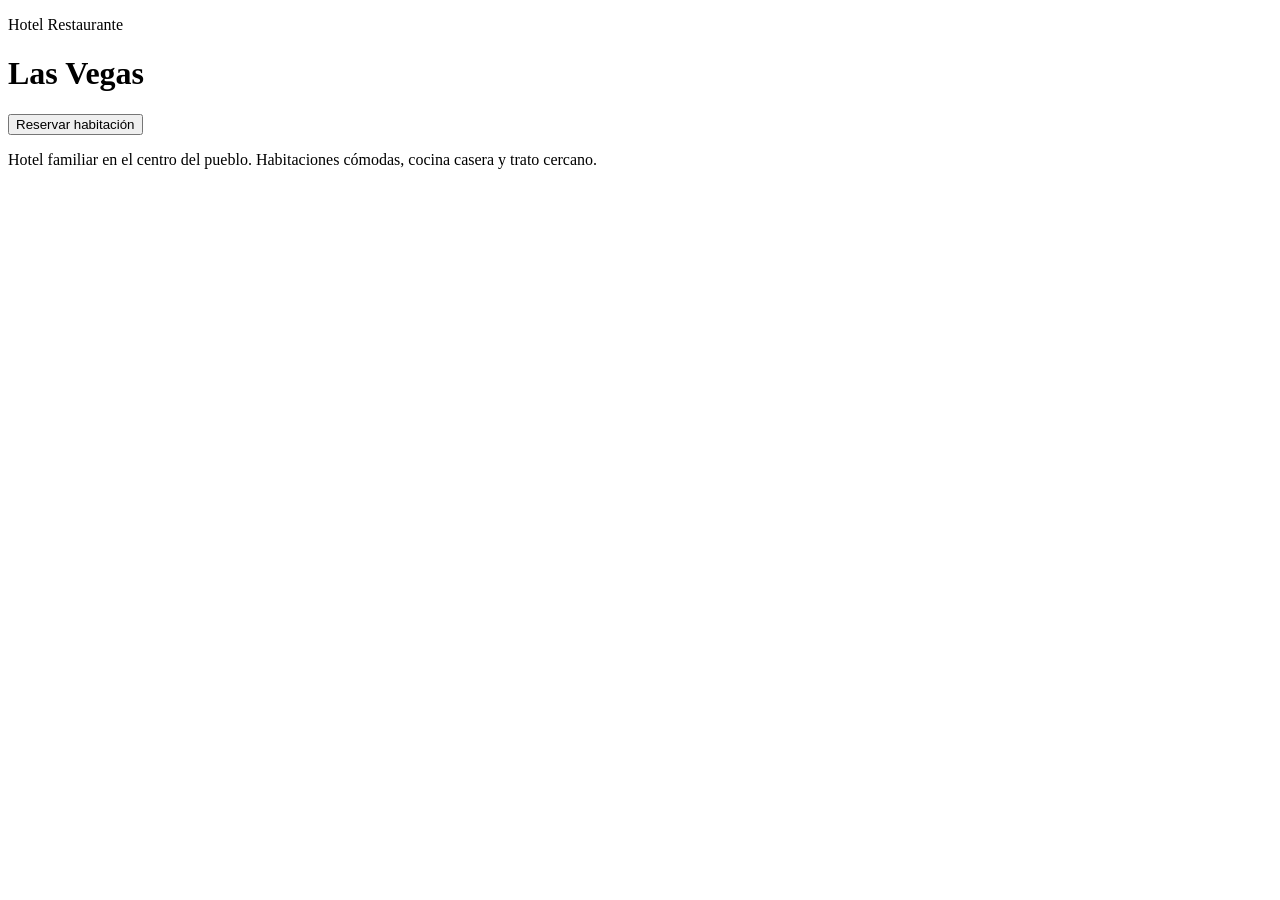
==== index.html @ 0e7e5925 "Estructura inicial del proyecto" ====
<!DOCTYPE html>
<html lang="es">

<head>

    <!-- =========================================
         CONFIGURACIÓN GENERAL
    ========================================== -->

    <meta charset="UTF-8">

    <!-- Hace que la web se adapte correctamente al móvil -->
    <meta name="viewport" content="width=device-width, initial-scale=1.0">

    <!-- Título que aparecerá en la pestaña del navegador -->
    <title>Hotel Restaurante Las Vegas</title>


    <!-- =========================================
         TIPOGRAFÍAS
    ========================================== -->

    <link rel="preconnect" href="https://fonts.googleapis.com">

    <link rel="preconnect"
          href="https://fonts.gstatic.com"
          crossorigin>

    <link href="https://fonts.googleapis.com/css2?family=Playfair+Display:wght@400;500&family=DM+Sans:wght@300;400;500&display=swap"
          rel="stylesheet">


    <!-- =========================================
         HOJA DE ESTILOS
    ========================================== -->

    <link rel="stylesheet" href="css/style.css">

</head>

<body>

    <!-- =====================================================
         CONTENEDOR PRINCIPAL
         Todo el contenido de la web irá aquí dentro.
    ====================================================== -->

    <div class="wrapper">


        <!-- =====================================================
             CABECERA
        ====================================================== -->

        <header class="header">

            <p class="header__eyebrow">
                Hotel Restaurante
            </p>

            <h1 class="header__title">
                Las Vegas
            </h1>

        </header>


        <!-- =====================================================
             BOTÓN PRINCIPAL
             Acción más importante de la página.
        ====================================================== -->

        <section class="cta">

            <button
                class="btn-pill"
                onclick="openModal()">

                <span>Reservar habitación</span>

            </button>

        </section>


        <!-- =====================================================
             MENÚ PRINCIPAL
        ====================================================== -->

        <nav>

            <!-- Más adelante aquí irán
                 Habitaciones
                 Restaurante
                 Información
                 Galería
                 Contacto -->

        </nav>


        <!-- =====================================================
             DESCRIPCIÓN
        ====================================================== -->

        <section class="description">

            <p>

                Hotel familiar en el centro del pueblo.
                Habitaciones cómodas,
                cocina casera y trato cercano.

            </p>

        </section>


        <!-- =====================================================
             MODAL DE RESERVA
             (Más adelante lo iremos ampliando)
        ====================================================== -->

        <div id="modal" class="modal-overlay">

            <!-- contenido del formulario -->

        </div>


    </div>


    <!-- JavaScript -->

    <script src="js/script.js"></script>

</body>

</html>
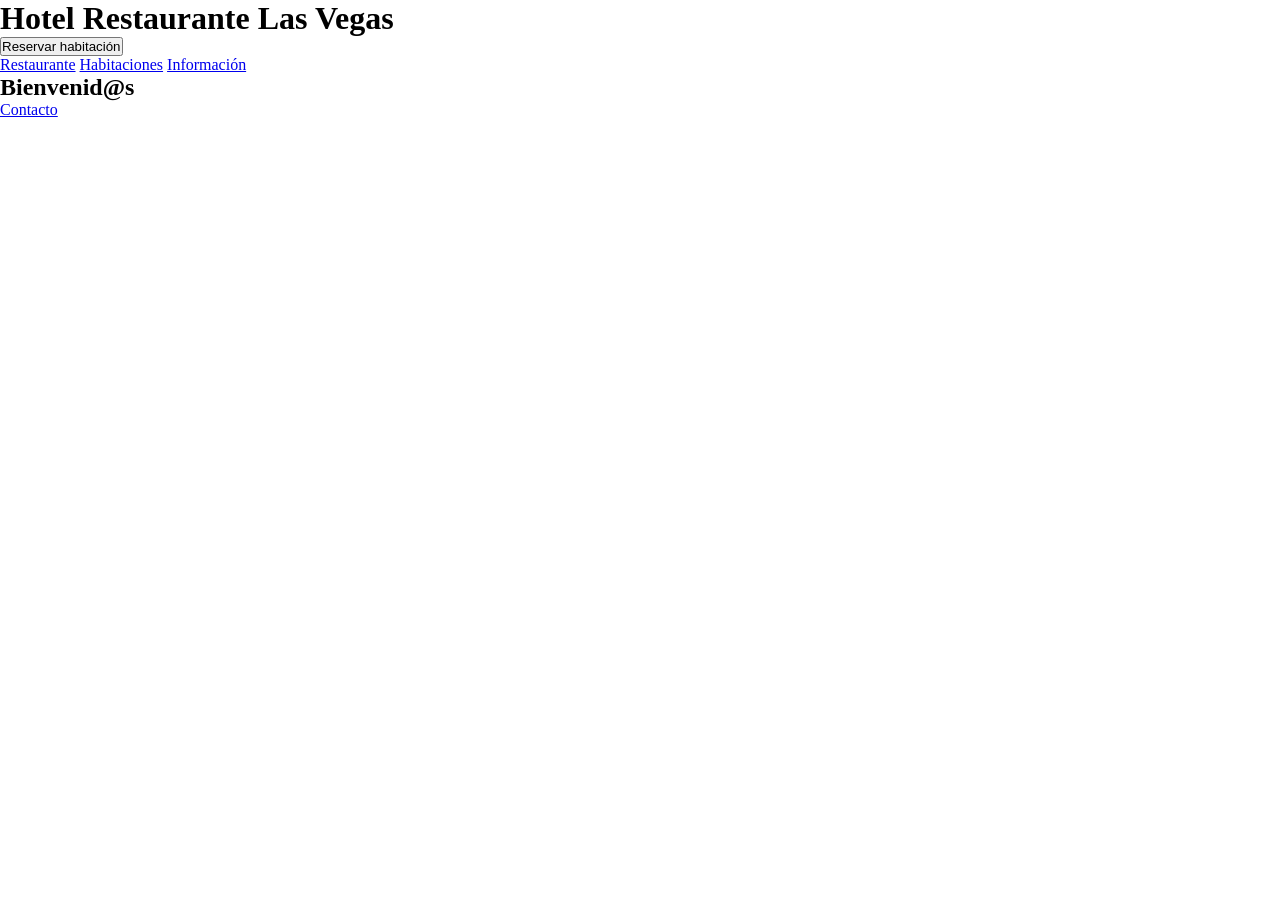
==== commit 6b4c9a54: "Definida la estructura de la página principal y nuevas ideas en IDEAS.md" ====
--- a/index.html
+++ b/index.html
@@ -2,139 +2,41 @@
 <html lang="es">
 
 <head>
-
-    <!-- =========================================
-         CONFIGURACIÓN GENERAL
-    ========================================== -->
-
     <meta charset="UTF-8">
-
-    <!-- Hace que la web se adapte correctamente al móvil -->
     <meta name="viewport" content="width=device-width, initial-scale=1.0">
-
-    <!-- Título que aparecerá en la pestaña del navegador -->
     <title>Hotel Restaurante Las Vegas</title>
 
-
-    <!-- =========================================
-         TIPOGRAFÍAS
-    ========================================== -->
-
-    <link rel="preconnect" href="https://fonts.googleapis.com">
-
-    <link rel="preconnect"
-          href="https://fonts.gstatic.com"
-          crossorigin>
-
-    <link href="https://fonts.googleapis.com/css2?family=Playfair+Display:wght@400;500&family=DM+Sans:wght@300;400;500&display=swap"
-          rel="stylesheet">
-
-
-    <!-- =========================================
-         HOJA DE ESTILOS
-    ========================================== -->
-
-    <link rel="stylesheet" href="css/style.css">
-
+    <link rel="stylesheet" href="css/styles.css">
 </head>
 
 <body>
 
-    <!-- =====================================================
-         CONTENEDOR PRINCIPAL
-         Todo el contenido de la web irá aquí dentro.
-    ====================================================== -->
+    <header>
+        <h1>Hotel Restaurante Las Vegas</h1>
+    </header>
 
-    <div class="wrapper">
+    <main>
+        <button>
+            Reservar habitación
+        </button>
 
-
-        <!-- =====================================================
-             CABECERA
-        ====================================================== -->
-
-        <header class="header">
-
-            <p class="header__eyebrow">
-                Hotel Restaurante
-            </p>
-
-            <h1 class="header__title">
-                Las Vegas
-            </h1>
-
-        </header>
-
-
-        <!-- =====================================================
-             BOTÓN PRINCIPAL
-             Acción más importante de la página.
-        ====================================================== -->
-
-        <section class="cta">
-
-            <button
-                class="btn-pill"
-                onclick="openModal()">
-
-                <span>Reservar habitación</span>
-
-            </button>
-
+        <section>
+            <a href="#">Restaurante</a>
+            <a href="#">Habitaciones</a>
+            <a href="#">Información</a>
         </section>
 
+        <section>
+            <h2>Bienvenid@s</h2>
 
-        <!-- =====================================================
-             MENÚ PRINCIPAL
-        ====================================================== -->
+            <p><!-- Aquí explicaremos qué hace especial el hotel-restaurante --></p>
+        </section>
+     
+    </main>
 
-        <nav>
-
-            <!-- Más adelante aquí irán
-                 Habitaciones
-                 Restaurante
-                 Información
-                 Galería
-                 Contacto -->
-
-        </nav>
-
-
-        <!-- =====================================================
-             DESCRIPCIÓN
-        ====================================================== -->
-
-        <section class="description">
-
-            <p>
-
-                Hotel familiar en el centro del pueblo.
-                Habitaciones cómodas,
-                cocina casera y trato cercano.
-
-            </p>
-
-        </section>
-
-
-        <!-- =====================================================
-             MODAL DE RESERVA
-             (Más adelante lo iremos ampliando)
-        ====================================================== -->
-
-        <div id="modal" class="modal-overlay">
-
-            <!-- contenido del formulario -->
-
-        </div>
-
-
-    </div>
-
-
-    <!-- JavaScript -->
-
-    <script src="js/script.js"></script>
-
+    <footer>
+        <a href="#">Contacto</a>
+    </footer>
 </body>
 
 </html>
--- a/css/styles.css
+++ b/css/styles.css
@@ -0,0 +1,11 @@
+/* Reset básico */
+
+*{
+    margin:0;
+    padding:0;
+    box-sizing:border-box;
+}
+
+body{
+
+}
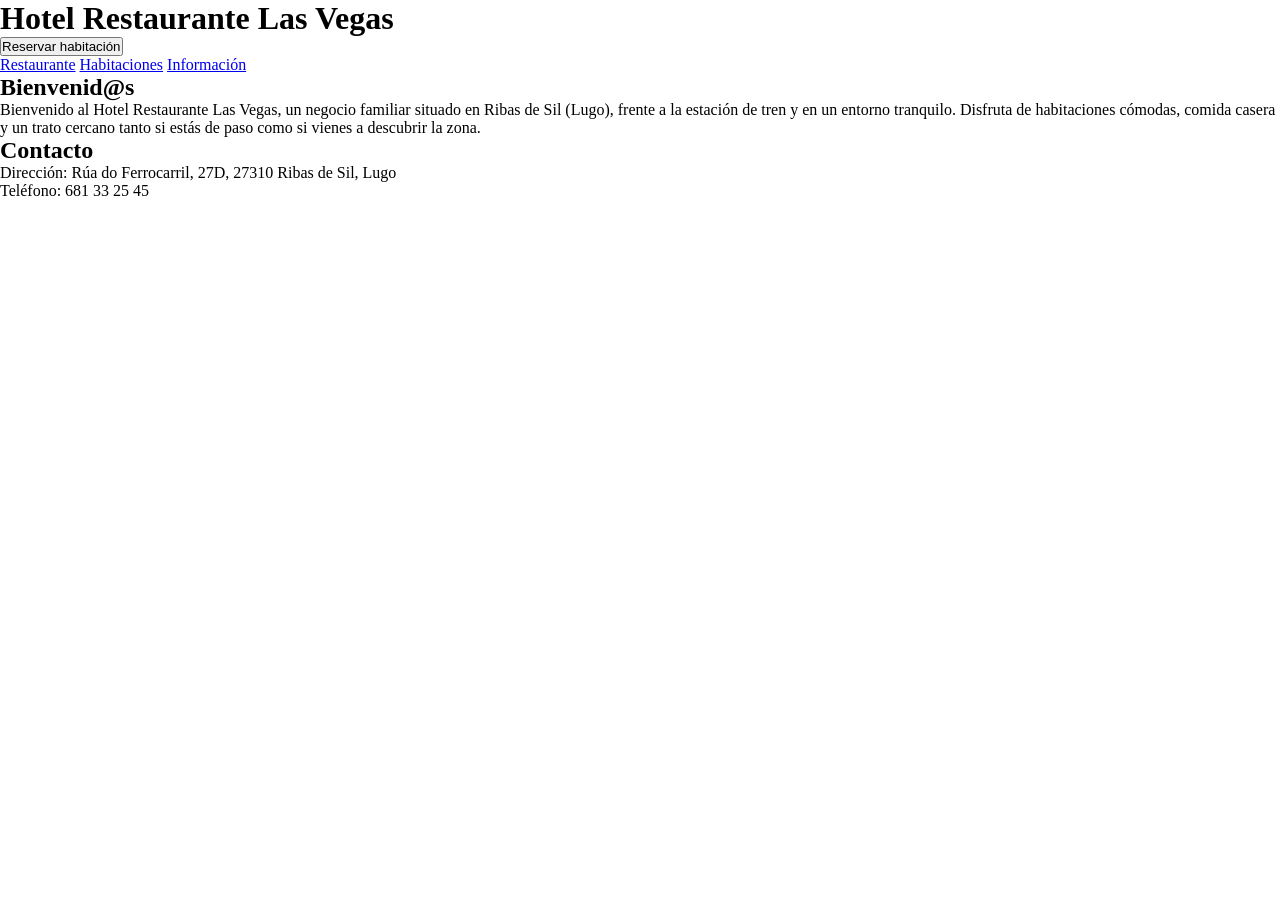
==== commit 17a04cbf: "Cambios en el index, nuevas ideas y arquitectura" ====
--- a/index.html
+++ b/index.html
@@ -11,31 +11,39 @@
 
 <body>
 
+    <!-- Cabecera de la página -->
     <header>
+        <!-- Nombre del restaurante -->
         <h1>Hotel Restaurante Las Vegas</h1>
     </header>
 
     <main>
+        <!-- Botón de reservar habitaciones -->
         <button>
             Reservar habitación
         </button>
 
+        <!-- Navegación -->
         <section>
-            <a href="#">Restaurante</a>
-            <a href="#">Habitaciones</a>
-            <a href="#">Información</a>
+            <a href="restaurante.html">Restaurante</a>
+            <a href="habitaciones.html">Habitaciones</a>
+            <a href="informacion.html">Información</a>
         </section>
 
+        <!-- Descripción del local -->
         <section>
             <h2>Bienvenid@s</h2>
 
-            <p><!-- Aquí explicaremos qué hace especial el hotel-restaurante --></p>
+            <p>Bienvenido al Hotel Restaurante Las Vegas, un negocio familiar situado en Ribas de Sil (Lugo), frente a la estación de tren y en un entorno tranquilo. Disfruta de habitaciones cómodas, comida casera y un trato cercano tanto si estás de paso como si vienes a descubrir la zona.</p>
         </section>
      
     </main>
 
+    <!-- Pie de página, contactos -->
     <footer>
-        <a href="#">Contacto</a>
+        <h2>Contacto</h2>
+        <p>Dirección: Rúa do Ferrocarril, 27D, 27310 Ribas de Sil, Lugo</p>
+        <p>Teléfono: 681 33 25 45</p>
     </footer>
 </body>
 
